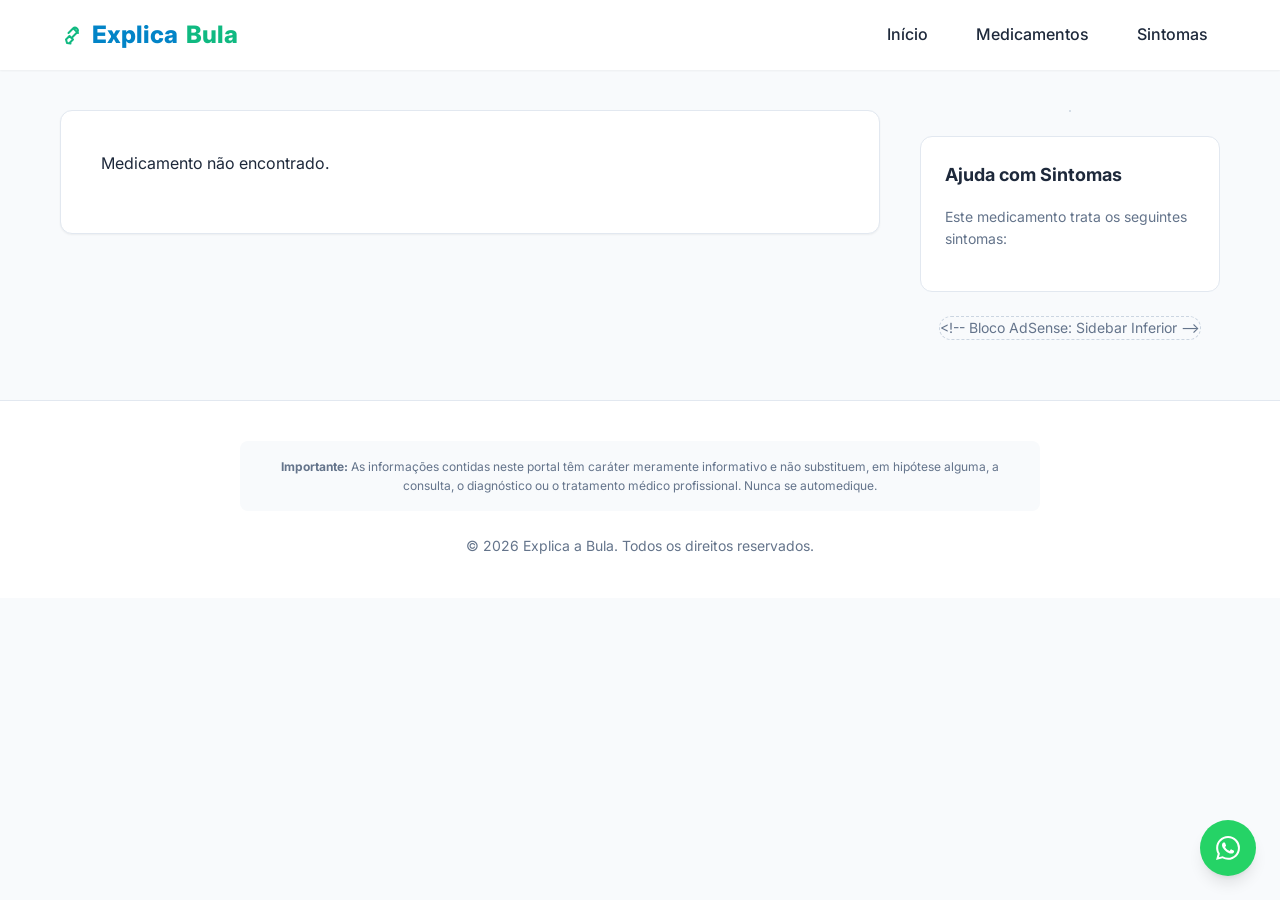
==== bula.html @ b7b856fa "Add files via upload" ====
<!DOCTYPE html>
<html lang="pt-BR">
<head>
    <meta charset="UTF-8">
    <meta name="viewport" content="width=device-width, initial-scale=1.0">
    <title>Bula - Explica a Bula</title>
    <link rel="icon" type="image/svg+xml" href="favicon.svg">
    <link href="https://fonts.googleapis.com/css2?family=Inter:wght@400;500;600;800&display=swap" rel="stylesheet">
    <link rel="stylesheet" href="style.css">
</head>
<body>
    <header>
        <div class="container nav-wrapper">
            <a href="index.html" class="logo">
                <svg width="24" height="24" viewBox="0 0 24 24" fill="none" stroke="currentColor" stroke-width="2" stroke-linecap="round" stroke-linejoin="round" style="color: var(--secondary)"><path d="M10.5 20.5 7 20l-1-3.5 3.5-3.5 3.5 3.5-3.5 3.5z"/><path d="M12.5 14 17 9.5a2.83 2.83 0 0 0-4-4L8.5 10"/><path d="m14 6 4 4"/></svg>
                Explica <span>Bula</span>
            </a>
            <nav class="nav-links">
                <a href="index.html">Início</a>
                <a href="medicamentos.html">Medicamentos</a>
                <a href="sintomas.html">Sintomas</a>
            </nav>
        </div>
    </header>

    <main class="container">
        <div class="bula-container">
            <article class="bula-content" id="bulaContent">
                <!-- Conteúdo gerado dinamicamente pelo JS -->
                <div style="text-align: center; padding: 40px;">Carregando bula...</div>
            </article>
            
            <section class="related-medicines" id="relatedMedicinesContainer" style="display: none; margin-top: 40px;">
                <h3 style="font-size: 20px; color: var(--text-main); margin-bottom: 20px;">Veja também</h3>
                <div class="grid-cards" id="relatedMedicinesGrid">
                    <!-- Gerado via JS -->
                </div>
            </section>
            
            <aside class="sidebar">
                <div class="adsense-block">
                    <!-- Bloco AdSense: Sidebar -->
                </div>
                
                <div class="table-of-contents" id="tableOfContents" style="display: none; background: white; padding: 24px; border-radius: 12px; border: 1px solid var(--border); margin-bottom: 24px; position: sticky; top: 100px;">
                    <h3 style="margin-bottom: 16px; font-size: 16px;">Índice</h3>
                    <ul id="tocList" style="list-style: none; padding: 0; margin: 0; font-size: 14px; line-height: 1.6;">
                        <!-- Gerado via JS -->
                    </ul>
                </div>
                
                <div style="background: white; padding: 24px; border-radius: 12px; border: 1px solid var(--border);">
                    <h3 style="margin-bottom: 16px; font-size: 18px;">Ajuda com Sintomas</h3>
                    <p style="font-size: 14px; color: var(--text-muted); margin-bottom: 16px;">Este medicamento trata os seguintes sintomas:</p>
                    <ul id="sintomasRelacionados" style="margin: 0; padding: 0; display: flex; flex-wrap: wrap; gap: 8px;">
                        <!-- Gerado via JS -->
                    </ul>
                </div>
                
                <div class="adsense-block">
                    &lt;!-- Bloco AdSense: Sidebar Inferior --&gt;
                </div>
            </aside>
        </div>
    </main>

    <footer>
        <div class="container">
            <div class="disclaimer">
                <strong>Importante:</strong> As informações contidas neste portal têm caráter meramente informativo e não substituem, em hipótese alguma, a consulta, o diagnóstico ou o tratamento médico profissional. Nunca se automedique.
            </div>
            <p style="margin-top: 24px; color: var(--text-muted); font-size: 14px;">&copy; 2026 Explica a Bula. Todos os direitos reservados.</p>
        </div>
    </footer>

    <!-- Botão WhatsApp Flutuante -->
    <a href="#" class="whatsapp-btn" id="whatsappShareBtn" target="_blank" aria-label="Compartilhar no WhatsApp">
        <svg width="24" height="24" viewBox="0 0 24 24" fill="currentColor"><path d="M17.472 14.382c-.297-.149-1.758-.867-2.03-.967-.273-.099-.471-.148-.67.15-.197.297-.767.966-.94 1.164-.173.199-.347.223-.644.075-.297-.15-1.255-.463-2.39-1.475-.883-.788-1.48-1.761-1.653-2.059-.173-.297-.018-.458.13-.606.134-.133.298-.347.446-.52.149-.174.198-.298.298-.497.099-.198.05-.371-.025-.52-.075-.149-.669-1.612-.916-2.207-.242-.579-.487-.5-.669-.51-.173-.008-.371-.01-.57-.01-.198 0-.52.074-.792.372-.272.297-1.04 1.016-1.04 2.479 0 1.462 1.065 2.875 1.213 3.074.149.198 2.096 3.2 5.077 4.487.709.306 1.262.489 1.694.625.712.227 1.36.195 1.871.118.571-.085 1.758-.719 2.006-1.413.248-.694.248-1.289.173-1.413-.074-.124-.272-.198-.57-.347m-5.421 7.403h-.004a9.87 9.87 0 01-5.031-1.378l-.361-.214-3.741.982.998-3.648-.235-.374a9.86 9.86 0 01-1.51-5.26c.001-5.45 4.436-9.884 9.888-9.884 2.64 0 5.122 1.03 6.988 2.898a9.825 9.825 0 012.893 6.994c-.003 5.45-4.437 9.884-9.885 9.884m8.413-18.297A11.815 11.815 0 0012.05 0C5.495 0 .16 5.335.157 11.892c0 2.096.547 4.142 1.588 5.945L.057 24l6.305-1.654a11.882 11.882 0 005.683 1.448h.005c6.554 0 11.89-5.335 11.893-11.893a11.821 11.821 0 00-3.48-8.413Z"/></svg>
    </a>

    <script src="main.js"></script>
</body>
</html>
---- style.css ----
:root {
  --primary: #0284c7; /* Sky 600 - Health Blue */
  --primary-hover: #0369a1; /* Sky 700 */
  --secondary: #10b981; /* Emerald 500 - Green */
  --background: #f8fafc; /* Slate 50 */
  --card-bg: #ffffff;
  --text-main: #1e293b; /* Slate 800 */
  --text-muted: #64748b; /* Slate 500 */
  --border: #e2e8f0; /* Slate 200 */
  --danger: #ef4444; /* Red 500 */
  --danger-bg: #fef2f2; /* Red 50 */
  
  --font-family: 'Inter', system-ui, -apple-system, sans-serif;
  --max-width: 1200px;
  --transition: all 0.3s ease;
  --shadow-sm: 0 1px 2px 0 rgb(0 0 0 / 0.05);
  --shadow-md: 0 4px 6px -1px rgb(0 0 0 / 0.1), 0 2px 4px -2px rgb(0 0 0 / 0.1);
  --shadow-lg: 0 10px 15px -3px rgb(0 0 0 / 0.1), 0 4px 6px -4px rgb(0 0 0 / 0.1);
  --border-radius: 12px;
}

/* Dark Mode Variables (Optional enhancement later) */
@media (prefers-color-scheme: dark) {
  /* You can add dark mode colors here if requested */
}

* {
  margin: 0;
  padding: 0;
  box-sizing: border-box;
}

body {
  font-family: var(--font-family);
  background-color: var(--background);
  color: var(--text-main);
  line-height: 1.6;
  -webkit-font-smoothing: antialiased;
}

a {
  text-decoration: none;
  color: var(--primary);
  transition: var(--transition);
}

a:hover {
  color: var(--primary-hover);
}

ul {
  list-style: none;
}

.container {
  max-width: var(--max-width);
  margin: 0 auto;
  padding: 0 20px;
}

/* Header */
header {
  background-color: var(--card-bg);
  box-shadow: var(--shadow-sm);
  position: sticky;
  top: 0;
  z-index: 100;
}

.nav-wrapper {
  display: flex;
  justify-content: space-between;
  align-items: center;
  height: 70px;
}

.logo {
  font-size: 24px;
  font-weight: 800;
  color: var(--primary);
  display: flex;
  align-items: center;
  gap: 8px;
}

.logo span {
  color: var(--secondary);
}

.nav-links {
  display: flex;
  gap: 24px;
}

.nav-links a {
  color: var(--text-main);
  font-weight: 500;
  padding: 8px 12px;
  border-radius: 8px;
}

.nav-links a:hover, .nav-links a.active {
  background-color: #f1f5f9;
  color: var(--primary);
}

/* Hero Section */
.hero {
  background: linear-gradient(135deg, var(--primary) 0%, #0c4a6e 100%);
  color: white;
  padding: 80px 20px;
  text-align: center;
  border-radius: 0 0 32px 32px;
  margin-bottom: 40px;
}

.hero h1 {
  font-size: 48px;
  font-weight: 800;
  margin-bottom: 16px;
  line-height: 1.2;
}

.hero p {
  font-size: 18px;
  max-width: 600px;
  margin: 0 auto 32px;
  opacity: 0.9;
}

.search-bar {
  max-width: 600px;
  margin: 0 auto;
  display: flex;
  gap: 12px;
}

.search-bar input {
  flex: 1;
  padding: 16px 24px;
  border-radius: 30px;
  border: none;
  font-size: 16px;
  box-shadow: var(--shadow-lg);
  outline: none;
  font-family: var(--font-family);
}

.search-bar input:focus {
  box-shadow: 0 0 0 4px rgba(2, 132, 199, 0.3);
}

.search-bar button {
  background-color: var(--secondary);
  color: white;
  border: none;
  padding: 16px 32px;
  border-radius: 30px;
  font-size: 16px;
  font-weight: 600;
  cursor: pointer;
  box-shadow: var(--shadow-md);
  transition: var(--transition);
}

.search-bar button:hover {
  background-color: #059669; /* Emerald 600 */
  transform: translateY(-2px);
}

/* Grid Layouts for Cards */
.grid-cards {
  display: grid;
  grid-template-columns: repeat(auto-fill, minmax(300px, 1fr));
  gap: 24px;
  margin-top: 24px;
}

.card {
  background: var(--card-bg);
  border: 1px solid var(--border);
  border-radius: var(--border-radius);
  padding: 24px;
  transition: var(--transition);
  box-shadow: var(--shadow-sm);
  display: flex;
  flex-direction: column;
}

.card:hover {
  box-shadow: var(--shadow-lg);
  transform: translateY(-4px);
  border-color: var(--primary);
}

.card-tag {
  display: inline-block;
  background-color: #e0f2fe; /* Sky 100 */
  color: var(--primary-hover);
  padding: 4px 12px;
  border-radius: 20px;
  font-size: 12px;
  font-weight: 600;
  margin-bottom: 12px;
  align-self: flex-start;
}

.card h3 {
  font-size: 20px;
  margin-bottom: 8px;
  color: var(--text-main);
}

.card p {
  color: var(--text-muted);
  font-size: 14px;
  margin-bottom: 20px;
  flex-grow: 1;
}

.card-btn {
  color: var(--primary);
  font-weight: 600;
  display: flex;
  align-items: center;
  gap: 4px;
}

/* Home Features / How it works */
.features-grid {
  display: grid;
  grid-template-columns: repeat(auto-fit, minmax(250px, 1fr));
  gap: 32px;
  text-align: center;
}

.feature-card {
  padding: 24px;
}

.feature-icon {
  width: 64px;
  height: 64px;
  background-color: #e0f2fe; /* Sky 100 */
  color: var(--primary);
  border-radius: 50%;
  display: flex;
  align-items: center;
  justify-content: center;
  margin: 0 auto 16px;
}

.feature-icon svg {
  width: 32px;
  height: 32px;
}

/* Category Cards */
.category-card {
  display: flex;
  align-items: center;
  justify-content: space-between;
  padding: 20px 24px;
  background: white;
  border: 1px solid var(--border);
  border-radius: var(--border-radius);
  font-weight: 600;
  color: var(--text-main);
  transition: var(--transition);
  box-shadow: var(--shadow-sm);
}

.category-card:hover {
  border-color: var(--primary);
  box-shadow: var(--shadow-md);
  transform: translateY(-2px);
  color: var(--primary);
}

/* Article / Bula Layout */
.bula-container {
  display: grid;
  grid-template-columns: 1fr 300px;
  gap: 40px;
  margin: 40px auto;
  align-items: start;
}

.bula-content {
  background: var(--card-bg);
  padding: 40px;
  border-radius: var(--border-radius);
  box-shadow: var(--shadow-sm);
  border: 1px solid var(--border);
}

.bula-content h1 {
  font-size: 36px;
  color: var(--primary-hover);
  margin-bottom: 16px;
  line-height: 1.2;
}

.bula-content .intro {
  font-size: 18px;
  color: var(--text-muted);
  margin-bottom: 32px;
  border-bottom: 1px solid var(--border);
  padding-bottom: 24px;
}

.bula-content h2 {
  font-size: 24px;
  margin: 32px 0 16px;
  color: var(--text-main);
  display: flex;
  align-items: center;
  gap: 8px;
}

.bula-content p {
  margin-bottom: 16px;
}

.bula-content ul {
  list-style: disc;
  margin-left: 20px;
  margin-bottom: 24px;
  color: var(--text-muted);
}

.bula-content ul li {
  margin-bottom: 8px;
}

.bula-content ul li strong {
  color: var(--text-main);
}

/* Tables */
table {
  width: 100%;
  border-collapse: collapse;
  margin-bottom: 24px;
  border-radius: 8px;
  overflow: hidden;
  box-shadow: 0 0 0 1px var(--border);
}

th, td {
  padding: 16px;
  text-align: left;
  border-bottom: 1px solid var(--border);
}

th {
  background-color: #f8fafc;
  font-weight: 600;
  color: var(--text-main);
}

td {
  color: var(--text-muted);
}

/* Danger / Important blocks */
.alert {
  background-color: var(--danger-bg);
  border-left: 4px solid var(--danger);
  padding: 16px;
  border-radius: 0 8px 8px 0;
  margin-bottom: 24px;
}

.alert h3 {
  color: var(--danger);
  margin-bottom: 8px;
  font-size: 16px;
}

.alert p, .alert ul {
  color: #991b1b; /* Red 800 */
  margin-bottom: 0;
}

.alert ul {
  margin-top: 8px;
}

/* FAQ */
.faq-item {
  border-bottom: 1px solid var(--border);
  padding: 16px 0;
}

.faq-item h4 {
  font-size: 18px;
  margin-bottom: 8px;
  color: var(--primary);
}

/* Sidebar / AdSense */
.sidebar {
  display: flex;
  flex-direction: column;
  gap: 24px;
}

.adsense-block {
  background-color: #f8fafc;
  border: 1px dashed #cbd5e1;
  display: flex;
  align-items: center;
  justify-content: center;
  color: var(--text-muted);
  font-size: 14px;
  border-radius: var(--border-radius);
  text-align: center;
  margin-left: auto;
  margin-right: auto;
}

.adsense-inline {
  margin: 40px auto;
  width: 100%;
  max-width: 728px; /* Tamanho padrão de banner AdSense longo */
  height: 120px;
}

/* Footer */
footer {
  background-color: white;
  border-top: 1px solid var(--border);
  padding: 40px 20px;
  text-align: center;
  margin-top: 60px;
}

.disclaimer {
  max-width: 800px;
  margin: 0 auto;
  font-size: 12px;
  color: var(--text-muted);
  background-color: #f8fafc;
  padding: 16px;
  border-radius: 8px;
}

/* Retenção: Table of Contents */
.table-of-contents a {
  display: block;
  color: var(--text-muted);
  padding: 6px 0;
  text-decoration: none;
  font-weight: 500;
  border-left: 2px solid transparent;
  padding-left: 12px;
  margin-left: -14px;
}

.table-of-contents a:hover {
  color: var(--primary);
  border-left-color: var(--primary);
  background-color: #f8fafc;
}

/* Retenção: WhatsApp Button */
.whatsapp-btn {
  position: fixed;
  bottom: 24px;
  right: 24px;
  width: 56px;
  height: 56px;
  background-color: #25D366;
  color: white;
  border-radius: 50%;
  display: flex;
  align-items: center;
  justify-content: center;
  box-shadow: var(--shadow-lg);
  z-index: 1000;
  transition: transform 0.3s cubic-bezier(0.175, 0.885, 0.32, 1.275);
}

.whatsapp-btn:hover {
  transform: scale(1.1);
  color: white;
}

/* Retenção: Tooltip (Glossário) */
.tooltip-term {
  border-bottom: 1px dashed var(--primary);
  color: var(--primary-hover);
  cursor: help;
  position: relative;
  font-weight: 500;
}

.tooltip-term::after {
  content: attr(data-tooltip);
  position: absolute;
  bottom: 100%;
  left: 50%;
  transform: translateX(-50%) translateY(-8px);
  background: var(--text-main);
  color: white;
  padding: 8px 12px;
  border-radius: 6px;
  font-size: 13px;
  white-space: nowrap;
  opacity: 0;
  visibility: hidden;
  transition: all 0.2s ease;
  z-index: 10;
  pointer-events: none;
  box-shadow: var(--shadow-md);
}

.tooltip-term::before {
  content: '';
  position: absolute;
  bottom: 100%;
  left: 50%;
  transform: translateX(-50%);
  border: 6px solid transparent;
  border-top-color: var(--text-main);
  opacity: 0;
  visibility: hidden;
  transition: all 0.2s ease;
}

.tooltip-term:hover::after,
.tooltip-term:hover::before {
  opacity: 1;
  visibility: visible;
}

/* Retenção: Calculadora de Gotas */
.calc-container {
  background: #f0fdf4; /* Green 50 */
  border: 1px solid #bbf7d0; /* Green 200 */
  padding: 24px;
  border-radius: var(--border-radius);
  margin: 24px 0;
}

.calc-container h4 {
  color: #166534; /* Green 800 */
  margin-bottom: 16px;
  display: flex;
  align-items: center;
  gap: 8px;
}

.calc-form {
  display: flex;
  gap: 12px;
  align-items: center;
  flex-wrap: wrap;
}

.calc-form input {
  padding: 10px 16px;
  border: 1px solid #86efac;
  border-radius: 8px;
  width: 120px;
  outline: none;
}

.calc-form input:focus {
  border-color: var(--secondary);
  box-shadow: 0 0 0 3px rgba(16, 185, 129, 0.2);
}

.calc-form button {
  background: var(--secondary);
  color: white;
  border: none;
  padding: 10px 20px;
  border-radius: 8px;
  font-weight: 600;
  cursor: pointer;
  transition: var(--transition);
}

.calc-form button:hover {
  background: #059669;
}

.calc-result {
  margin-top: 16px;
  font-size: 16px;
  color: #166534;
  font-weight: 600;
}

/* Responsive */
@media (max-width: 992px) {
  .bula-container {
    grid-template-columns: 1fr;
  }
  .table-of-contents {
    position: static;
    top: auto;
  }
}

@media (max-width: 768px) {
  .hero h1 {
    font-size: 32px;
  }
  .search-bar {
    flex-direction: column;
  }
  .search-bar button {
    width: 100%;
  }
  .bula-content {
    padding: 24px;
  }
  .whatsapp-btn {
    bottom: 16px;
    right: 16px;
    width: 48px;
    height: 48px;
  }
}
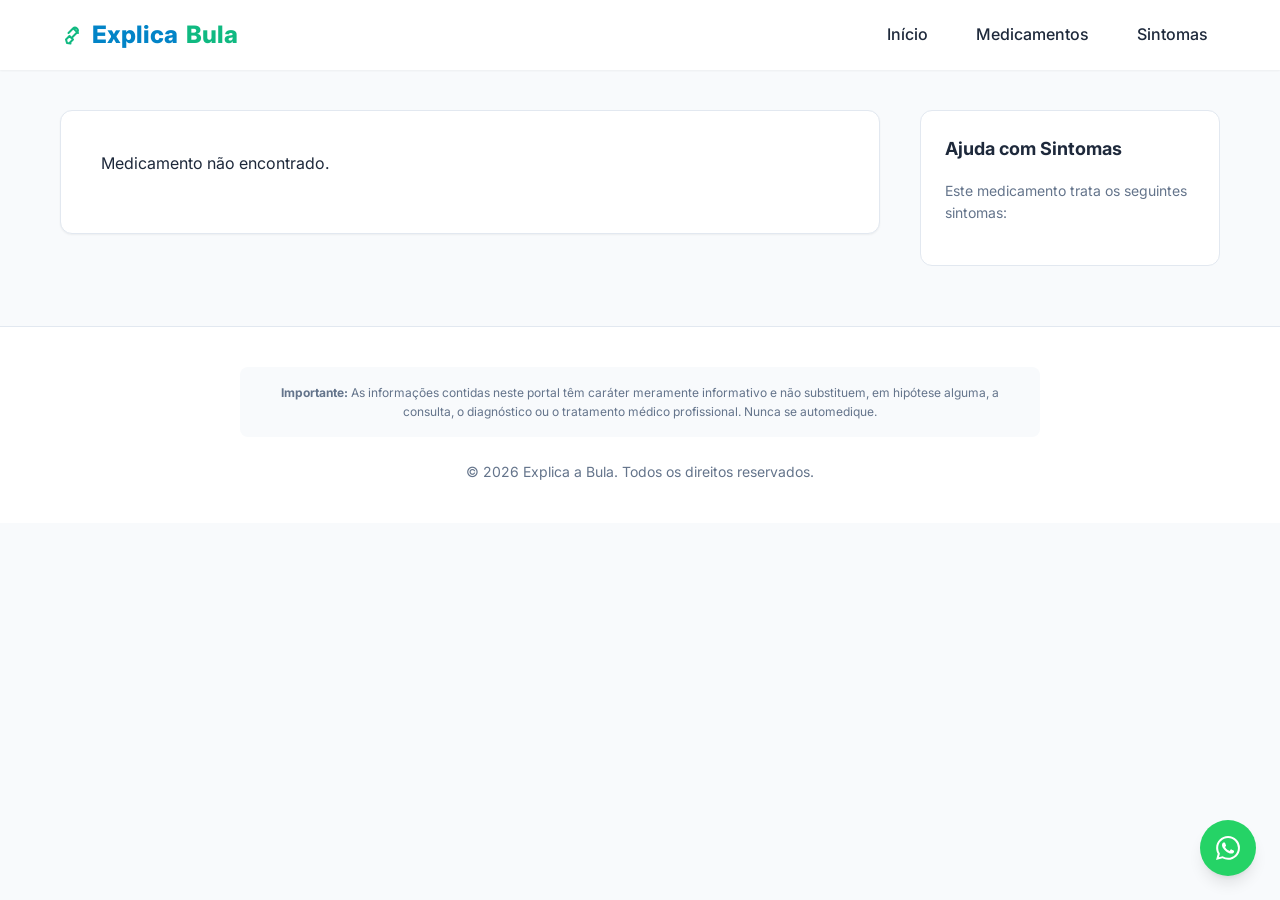
==== commit 47760799: "Update bula.html" ====
--- a/bula.html
+++ b/bula.html
@@ -7,18 +7,20 @@
     <link rel="icon" type="image/svg+xml" href="favicon.svg">
     <link href="https://fonts.googleapis.com/css2?family=Inter:wght@400;500;600;800&display=swap" rel="stylesheet">
     <link rel="stylesheet" href="style.css">
+    <script async src="https://pagead2.googlesyndication.com/pagead/js/adsbygoogle.js?client=ca-pub-1426560967803966"
+     crossorigin="anonymous"></script>
 </head>
 <body>
     <header>
         <div class="container nav-wrapper">
-            <a href="index.html" class="logo">
+            <a href="/" class="logo">
                 <svg width="24" height="24" viewBox="0 0 24 24" fill="none" stroke="currentColor" stroke-width="2" stroke-linecap="round" stroke-linejoin="round" style="color: var(--secondary)"><path d="M10.5 20.5 7 20l-1-3.5 3.5-3.5 3.5 3.5-3.5 3.5z"/><path d="M12.5 14 17 9.5a2.83 2.83 0 0 0-4-4L8.5 10"/><path d="m14 6 4 4"/></svg>
                 Explica <span>Bula</span>
             </a>
             <nav class="nav-links">
-                <a href="index.html">Início</a>
-                <a href="medicamentos.html">Medicamentos</a>
-                <a href="sintomas.html">Sintomas</a>
+                <a href="/">Início</a>
+                <a href="medicamentos">Medicamentos</a>
+                <a href="sintomas">Sintomas</a>
             </nav>
         </div>
     </header>
@@ -37,10 +39,7 @@
                 </div>
             </section>
             
-            <aside class="sidebar">
-                <div class="adsense-block">
-                    <!-- Bloco AdSense: Sidebar -->
-                </div>
+        
                 
                 <div class="table-of-contents" id="tableOfContents" style="display: none; background: white; padding: 24px; border-radius: 12px; border: 1px solid var(--border); margin-bottom: 24px; position: sticky; top: 100px;">
                     <h3 style="margin-bottom: 16px; font-size: 16px;">Índice</h3>
@@ -57,10 +56,7 @@
                     </ul>
                 </div>
                 
-                <div class="adsense-block">
-                    &lt;!-- Bloco AdSense: Sidebar Inferior --&gt;
-                </div>
-            </aside>
+  
         </div>
     </main>
 
@@ -78,6 +74,8 @@
         <svg width="24" height="24" viewBox="0 0 24 24" fill="currentColor"><path d="M17.472 14.382c-.297-.149-1.758-.867-2.03-.967-.273-.099-.471-.148-.67.15-.197.297-.767.966-.94 1.164-.173.199-.347.223-.644.075-.297-.15-1.255-.463-2.39-1.475-.883-.788-1.48-1.761-1.653-2.059-.173-.297-.018-.458.13-.606.134-.133.298-.347.446-.52.149-.174.198-.298.298-.497.099-.198.05-.371-.025-.52-.075-.149-.669-1.612-.916-2.207-.242-.579-.487-.5-.669-.51-.173-.008-.371-.01-.57-.01-.198 0-.52.074-.792.372-.272.297-1.04 1.016-1.04 2.479 0 1.462 1.065 2.875 1.213 3.074.149.198 2.096 3.2 5.077 4.487.709.306 1.262.489 1.694.625.712.227 1.36.195 1.871.118.571-.085 1.758-.719 2.006-1.413.248-.694.248-1.289.173-1.413-.074-.124-.272-.198-.57-.347m-5.421 7.403h-.004a9.87 9.87 0 01-5.031-1.378l-.361-.214-3.741.982.998-3.648-.235-.374a9.86 9.86 0 01-1.51-5.26c.001-5.45 4.436-9.884 9.888-9.884 2.64 0 5.122 1.03 6.988 2.898a9.825 9.825 0 012.893 6.994c-.003 5.45-4.437 9.884-9.885 9.884m8.413-18.297A11.815 11.815 0 0012.05 0C5.495 0 .16 5.335.157 11.892c0 2.096.547 4.142 1.588 5.945L.057 24l6.305-1.654a11.882 11.882 0 005.683 1.448h.005c6.554 0 11.89-5.335 11.893-11.893a11.821 11.821 0 00-3.48-8.413Z"/></svg>
     </a>
 
+    <script src="db.js"></script>
+    <script src="data/db.js"></script>
     <script src="main.js"></script>
 </body>
 </html>
--- a/style.css
+++ b/style.css
@@ -594,34 +594,145 @@
   font-weight: 600;
 }
 
-/* Responsive */
+/* Prevenção global de overflow horizontal */
+html, body {
+  overflow-x: hidden;
+  width: 100%;
+}
+
+/* Responsividade Global & Media Queries */
 @media (max-width: 992px) {
   .bula-container {
     grid-template-columns: 1fr;
+    gap: 24px;
   }
   .table-of-contents {
     position: static;
     top: auto;
   }
+  .grid-cards {
+    grid-template-columns: repeat(auto-fill, minmax(260px, 1fr));
+  }
 }
 
 @media (max-width: 768px) {
+  .container {
+    padding: 0 16px;
+  }
+
+  .nav-wrapper {
+    height: auto;
+    padding: 12px 0;
+    flex-direction: column;
+    gap: 12px;
+  }
+
+  .nav-links {
+    gap: 12px;
+    width: 100%;
+    justify-content: center;
+  }
+
+  .nav-links a {
+    padding: 6px 12px;
+    font-size: 14px;
+  }
+
+  .hero {
+    padding: 48px 16px;
+    border-radius: 0 0 20px 20px;
+    margin-bottom: 24px;
+  }
+
   .hero h1 {
-    font-size: 32px;
-  }
+    font-size: 28px;
+  }
+
+  .hero p {
+    font-size: 15px;
+    margin-bottom: 24px;
+  }
+
   .search-bar {
     flex-direction: column;
-  }
+    width: 100%;
+  }
+
+  .search-bar input {
+    width: 100%;
+    padding: 14px 20px;
+    font-size: 15px;
+  }
+
   .search-bar button {
     width: 100%;
-  }
+    padding: 14px 24px;
+  }
+
   .bula-content {
-    padding: 24px;
-  }
+    padding: 20px 16px;
+    overflow-x: hidden;
+  }
+
+  .bula-content h1 {
+    font-size: 26px;
+  }
+
+  .bula-content h2 {
+    font-size: 20px;
+  }
+
+  /* Tabelas responsivas */
+  table {
+    display: block;
+    width: 100%;
+    overflow-x: auto;
+    white-space: nowrap;
+    -webkit-overflow-scrolling: touch;
+  }
+
+  th, td {
+    padding: 10px 12px;
+    font-size: 14px;
+  }
+
+  .calc-form {
+    flex-direction: column;
+    align-items: stretch;
+  }
+
+  .calc-form input {
+    width: 100%;
+  }
+
   .whatsapp-btn {
     bottom: 16px;
     right: 16px;
     width: 48px;
     height: 48px;
   }
-}
+
+  .category-card {
+    padding: 16px;
+    font-size: 15px;
+  }
+
+  .adsense-inline {
+    height: 90px;
+    margin: 24px auto;
+  }
+}
+
+@media (max-width: 480px) {
+  .grid-cards {
+    grid-template-columns: 1fr;
+  }
+
+  .logo {
+    font-size: 20px;
+  }
+
+  .hero h1 {
+    font-size: 24px;
+  }
+}
